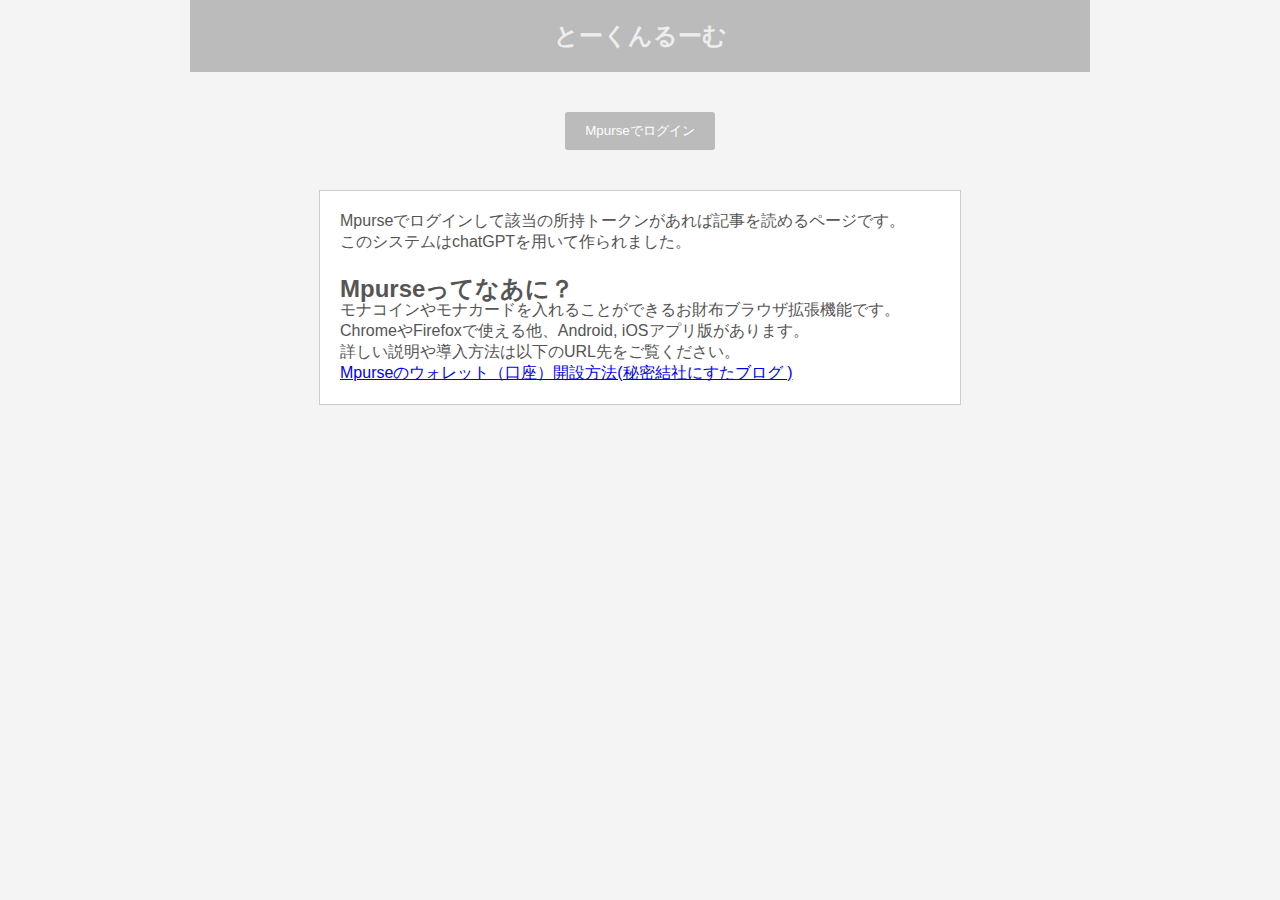
==== index.html @ f3f5d5a8 "Add files via upload" ====
<!DOCTYPE html>
<html>
<head>
    <meta charset="utf-8">
    <title>とーくんるーむ</title>
    <link rel="stylesheet" type="text/css" href="styles.css">
    <script>
        async function loginWithMPurse() {
            try {
                document.getElementById('result').innerHTML = "<p>ログイン中…</p>";
                const address = await window.mpurse.getAddress();
                document.getElementById('address').value = address;
                checkTokens(address);
            } catch (error) {
                console.error('Error:', error);
                document.getElementById('result').innerHTML = "<p>ログインに失敗しました。再試行してください。</p>";
            }
        }

        function checkTokens(address) {
            const tokens = ["", ""];
            const request = new XMLHttpRequest();
            request.open('POST', 'process_login.php', true);
            request.setRequestHeader('Content-Type', 'application/x-www-form-urlencoded');
            request.onreadystatechange = function() {
                if (request.readyState === 4) {
                    if (request.status === 200) {
                        document.getElementById('result').innerHTML = request.responseText;
                        document.getElementById('loginButton').style.display = "none";
                        document.getElementById('loggedInText').style.display = "inline";
                        document.getElementById('loggedInText').innerHTML = `ログイン済み: ${address}`;
                        document.getElementById('logoutButton').style.display = "inline";
                        document.getElementById('login-container').classList.remove('center');
                    } else {
                        document.getElementById('result').innerHTML = "<p>APIリクエストに失敗しました。再試行してください。</p>";
                    }
                }
            };
            request.send('address=' + address + '&tokens=' + JSON.stringify(tokens));
        }

        function logout() {
            document.getElementById('result').innerHTML = "";
            document.getElementById('loginButton').style.display = "inline";
            document.getElementById('loggedInText').style.display = "none";
            document.getElementById('logoutButton').style.display = "none";
            document.getElementById('login-container').classList.add('center');
            location.reload();
        }
    </script>
</head>
<body>
    <div id="header">とーくんるーむ</div>
    <div id="login-container" class="center">
        <button id="loginButton" onclick="loginWithMPurse()">Mpurseでログイン</button>
        <span id="loggedInText" style="display: none;"></span>
        <button id="logoutButton" style="display: none;" onclick="logout()">ログアウト</button>
    </div>
    <div id="result"></div>
    <form id="loginForm" action="process_login.php" method="post" style="display: none;">
        <input type="hidden" id="address" name="address">
    </form>
    <div id="footer">
        Mpurseでログインして該当の所持トークンがあれば記事を読めるページです。<br>
        このシステムはchatGPTを用いて作られました。
        <h2>Mpurseってなあに？</h2>
        モナコインやモナカードを入れることができるお財布ブラウザ拡張機能です。<br>
        ChromeやFirefoxで使える他、Android, iOSアプリ版があります。<br>
        詳しい説明や導入方法は以下のURL先をご覧ください。<br>
        <a href="https://blog.n-ista.org/2019/06/mpursegoogle-chromefirefox.html" target="_blank">
            Mpurseのウォレット（口座）開設方法(秘密結社にすたブログ )
        </a>
    </div>
</body>
</html>
---- styles.css ----
body {
    font-family: Arial, sans-serif;
    color: #555;
    background-color: #f4f4f4;
    margin:0 0 20px 0;
}
h2{
    margin-bottom: -0.2em;
}
.center {
    display: flex;
    justify-content: center;
    align-items: center;
    /*! padding: 40px; */
    margin-bottom: 40px;
}
#result{
    max-width: 900px;
    margin: 0 auto;
  }
#login-container,#result p{
    text-align: center;
}
#login-container button{margin-top: 20px;}
#login-container.center{margin-top: 20px;}
#result p{padding-bottom: 20px;}

#loggedInText{
margin-right: 20px;    
}

.token-container, #footer{
    padding: 20px;
    border: 1px solid #ccc;
    background-color: #fff;

}
.token-container {
    display: flex;
    justify-content: space-around;
    align-items: center;
    margin: 20px 0;
}
.token-container-center{text-align: center;width: 500px;}

.image-container {
    position: relative;
}

.grayed-out {
    opacity: 0.5;
}

.lock-overlay {
    position: absolute;
    top: 50%;
    left: 50%;
    transform: translate(-50%, -50%);
    color: red;
    font-size: 24px;
}

button {
    padding: 10px 20px;
    background-color: #bbb;
    color: white;
    border: none;
    cursor: pointer;
    border-radius: 0.2em;
}

button:hover {
    background-color: #aaa;
}
#header{
    color: #eee;
    background-color: #bbb;
    text-align: center;
    padding: 20px 0;
    margin-bottom: 20px;
    font-size: 1.5em;
    font-weight: bold;
    max-width: 900px;
  margin: auto;
}

#footer{
    display: block;
    max-width: 600px;
    margin: auto;
}
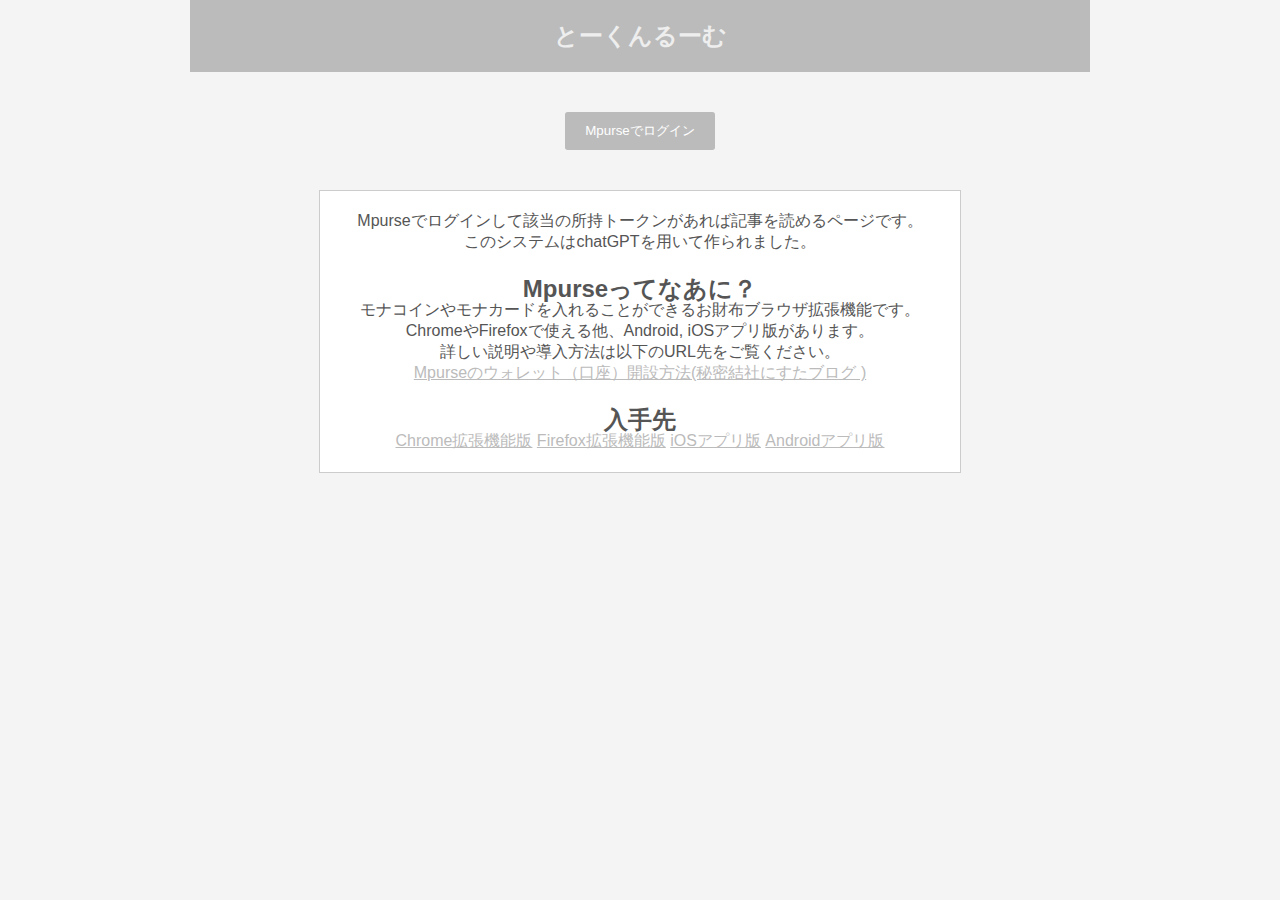
==== commit ceb2f452: "Add files via upload" ====
--- a/index.html
+++ b/index.html
@@ -13,12 +13,12 @@
                 checkTokens(address);
             } catch (error) {
                 console.error('Error:', error);
-                document.getElementById('result').innerHTML = "<p>ログインに失敗しました。再試行してください。</p>";
+                document.getElementById('result').innerHTML = "<p>ログインに失敗しました。再読み込みしてください。</p>";
             }
         }
 
         function checkTokens(address) {
-            const tokens = ["", ""];
+            const tokens = ["MONAKOJIKI.r182021", "SUNAKO.202407"]; // 記事を作りたいトークンの名前を入れる
             const request = new XMLHttpRequest();
             request.open('POST', 'process_login.php', true);
             request.setRequestHeader('Content-Type', 'application/x-www-form-urlencoded');
@@ -29,6 +29,7 @@
                         document.getElementById('loginButton').style.display = "none";
                         document.getElementById('loggedInText').style.display = "inline";
                         document.getElementById('loggedInText').innerHTML = `ログイン済み: ${address}`;
+                        document.getElementById('footer').style.display = "none";
                         document.getElementById('logoutButton').style.display = "inline";
                         document.getElementById('login-container').classList.remove('center');
                     } else {
@@ -56,11 +57,9 @@
         <span id="loggedInText" style="display: none;"></span>
         <button id="logoutButton" style="display: none;" onclick="logout()">ログアウト</button>
     </div>
+
     <div id="result"></div>
-    <form id="loginForm" action="process_login.php" method="post" style="display: none;">
-        <input type="hidden" id="address" name="address">
-    </form>
-    <div id="footer">
+    <div id="footer" style="display:block;">
         Mpurseでログインして該当の所持トークンがあれば記事を読めるページです。<br>
         このシステムはchatGPTを用いて作られました。
         <h2>Mpurseってなあに？</h2>
@@ -70,6 +69,14 @@
         <a href="https://blog.n-ista.org/2019/06/mpursegoogle-chromefirefox.html" target="_blank">
             Mpurseのウォレット（口座）開設方法(秘密結社にすたブログ )
         </a>
+        <h2>入手先</h2>
+            <a href="https://chromewebstore.google.com/detail/mpurse/ljkohnccmlcpleonoiabgfggnhpkihaa" target="_blank">Chrome拡張機能版</a>
+            <a href="https://addons.mozilla.org/ja/firefox/addon/mpchain_mpurse/" target="_blank">Firefox拡張機能版</a>
+            <a href="https://apps.apple.com/jp/app/mpurse/id1494156643" target="_blank">iOSアプリ版</a>
+            <a href="https://play.google.com/store/apps/details?id=info.mpchain.mpurse&hl=ja" target="_blank">Androidアプリ版</a>
     </div>
+    <form id="loginForm" action="process_login.php" method="post" style="display: none;">
+        <input type="hidden" id="address" name="address">
+    </form>
 </body>
 </html>
--- a/styles.css
+++ b/styles.css
@@ -1,91 +1,136 @@
 body {
-    font-family: Arial, sans-serif;
-    color: #555;
-    background-color: #f4f4f4;
-    margin:0 0 20px 0;
-}
-h2{
-    margin-bottom: -0.2em;
-}
-.center {
-    display: flex;
-    justify-content: center;
-    align-items: center;
-    /*! padding: 40px; */
-    margin-bottom: 40px;
-}
-#result{
-    max-width: 900px;
-    margin: 0 auto;
-  }
-#login-container,#result p{
-    text-align: center;
-}
-#login-container button{margin-top: 20px;}
-#login-container.center{margin-top: 20px;}
-#result p{padding-bottom: 20px;}
-
-#loggedInText{
-margin-right: 20px;    
+  font-family: Arial, sans-serif;
+  color: #555;
+  background-color: #f4f4f4;
+  margin: 0 0 20px 0;
 }
 
-.token-container, #footer{
-    padding: 20px;
-    border: 1px solid #ccc;
-    background-color: #fff;
+h2 {
+  margin-bottom: -0.2em;
+}
+
+a {
+  color: #bbb;
+}
+
+a :hover {
+  color: #ccc;
+}
+
+a :visited {
+  color: #bbb;
+}
+
+.center {
+  display: flex;
+  justify-content: center;
+  align-items: center;
+  /*! padding: 40px; */
+  margin-bottom: 40px;
+}
+
+#result {
+  max-width: 900px;
+  margin: 0 auto;
+}
+
+#login-container,
+#result p,
+#footer {
+  text-align: center;
+}
+
+#login-container button {
+  margin-top: 20px;
+}
+
+#login-container.center {
+  margin-top: 20px;
+}
+
+#result p {
+  padding-bottom: 20px;
+}
+
+#loggedInText {
+  margin-right: 20px;
+}
+
+.token-container,
+#footer {
+  padding: 20px;
+  border: 1px solid #ccc;
+  background-color: #fff;
 
 }
+
 .token-container {
-    display: flex;
-    justify-content: space-around;
-    align-items: center;
-    margin: 20px 0;
+  display: flex;
+  justify-content: space-around;
+  align-items: center;
+  margin: 20px 0;
 }
-.token-container-center{text-align: center;width: 500px;}
+
+.token-container-center {
+  text-align: center;
+  width: 500px;
+}
 
 .image-container {
-    position: relative;
+  position: relative;
 }
 
 .grayed-out {
-    opacity: 0.5;
+  padding: 0;
+  filter: grayscale(100%);
+  opacity: 0.5;
 }
 
 .lock-overlay {
-    position: absolute;
-    top: 50%;
-    left: 50%;
-    transform: translate(-50%, -50%);
-    color: red;
-    font-size: 24px;
+  position: absolute;
+  top: 0;
+  left: 0;
+  width: 100%;
+  height: 100%;
+  display: flex;
+  align-items: center;
+  justify-content: center;
+  background: rgba(0, 0, 0, 0.5);
+  color: white;
+  font-size: 24px;
+  pointer-events: none;
 }
 
 button {
-    padding: 10px 20px;
-    background-color: #bbb;
-    color: white;
-    border: none;
-    cursor: pointer;
-    border-radius: 0.2em;
+  padding: 10px 20px;
+  background-color: #bbb;
+  color: white;
+  border: none;
+  cursor: pointer;
+  border-radius: 0.2em;
 }
 
 button:hover {
-    background-color: #aaa;
+  background-color: #aaa;
 }
-#header{
-    color: #eee;
-    background-color: #bbb;
-    text-align: center;
-    padding: 20px 0;
-    margin-bottom: 20px;
-    font-size: 1.5em;
-    font-weight: bold;
-    max-width: 900px;
+
+#header {
+  color: #eee;
+  background-color: #bbb;
+  text-align: center;
+  padding: 20px 0;
+  margin-bottom: 20px;
+  font-size: 1.5em;
+  font-weight: bold;
+  max-width: 900px;
   margin: auto;
 }
 
-#footer{
-    display: block;
-    max-width: 600px;
-    margin: auto;
-}+#footer {
+  max-width: 600px;
+  margin: auto;
+  background-color: #fff;
+  height: auto;
+  padding: 20px;
+  text-align: center;
+}
